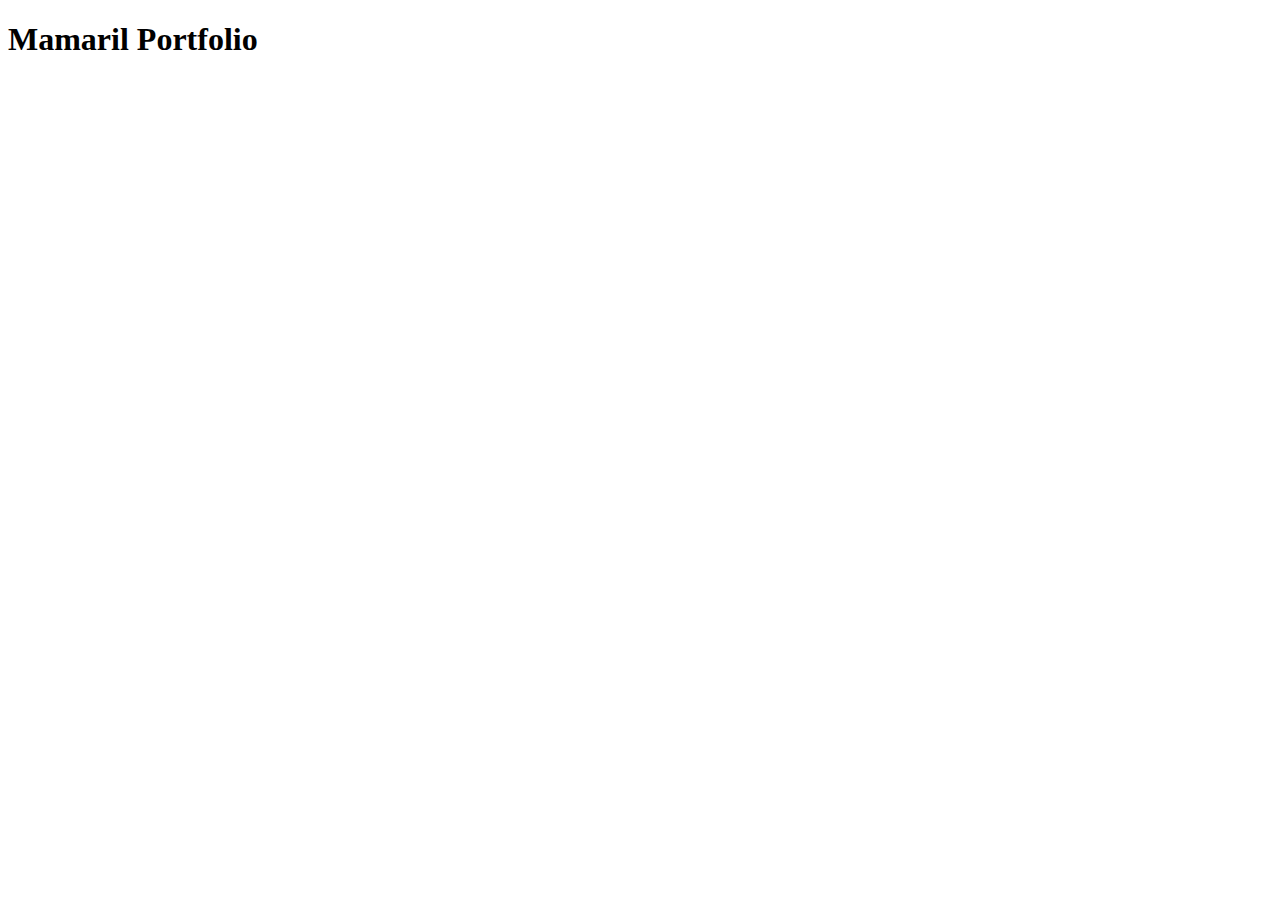
==== index.html @ 931a5786 "Create index.html" ====
<!DOCTYPE html>
     <html>
       <head>
         <meta charset="utf-8">
         <title>Mamaril Portfolio</title>
       </head>    
       <body>
         <h1>Mamaril Portfolio</h1>
       </body>
     </html>
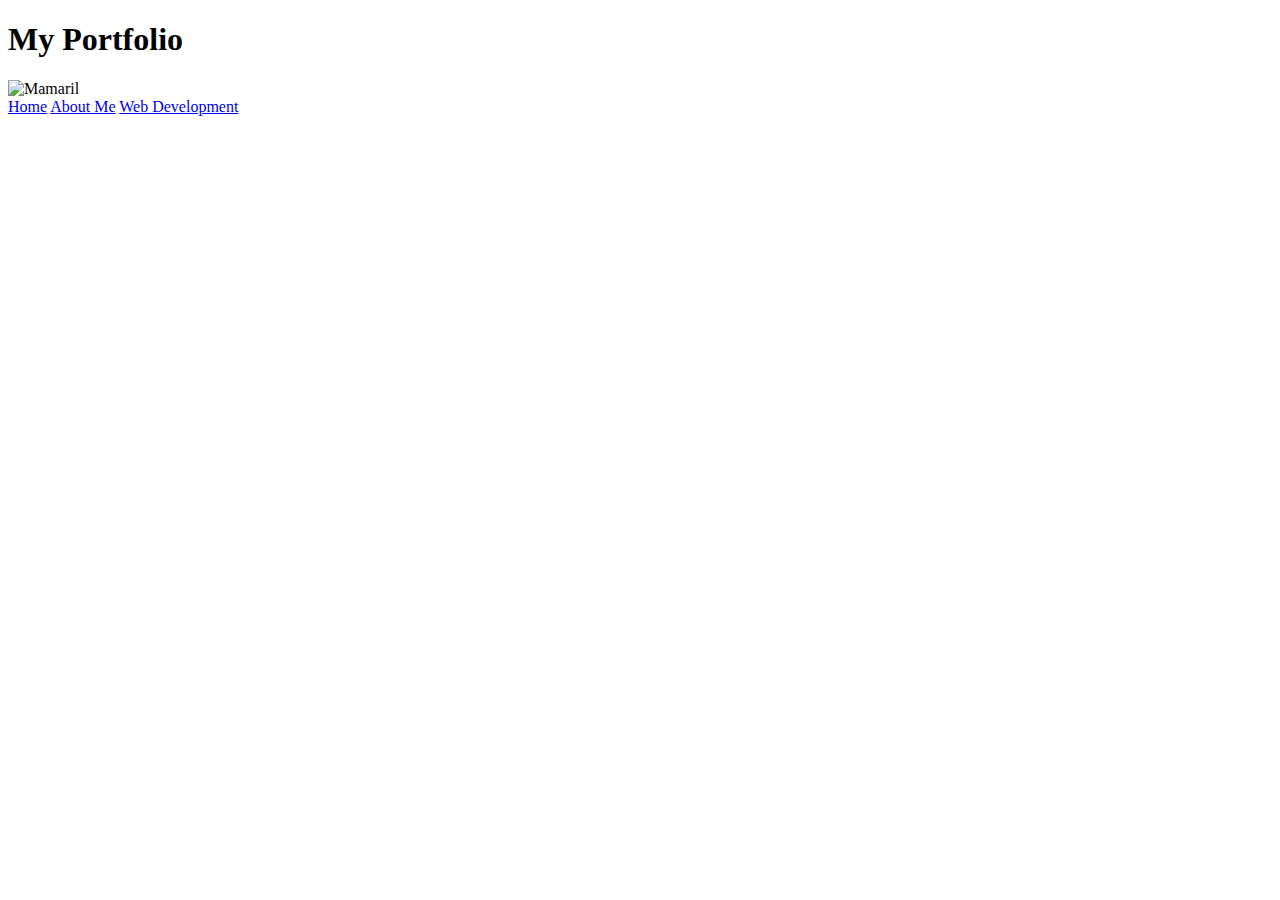
==== commit 36713bbb: "Update index.html" ====
--- a/index.html
+++ b/index.html
@@ -3,8 +3,17 @@
        <head>
          <meta charset="utf-8">
          <title>Mamaril Portfolio</title>
+         <link href="onlineportfolio.css" rel="stylesheet">
        </head>    
        <body>
-         <h1>Mamaril Portfolio</h1>
+        <div>
+        <h1 class='title'>My Portfolio</h1>
+        <img src="Mamaril.jpg" alt="Mamaril" width="300" height="400">   
+    </div>
+    <div class="navigation">
+        <a href="onlineportfolio.html">Home</a>
+        <a href="onlineportfolio-aboutme.html">About Me</a>
+        <a href="onlineportfolio-WebDev.html">Web Development</a>
+    </div>
        </body>
      </html>
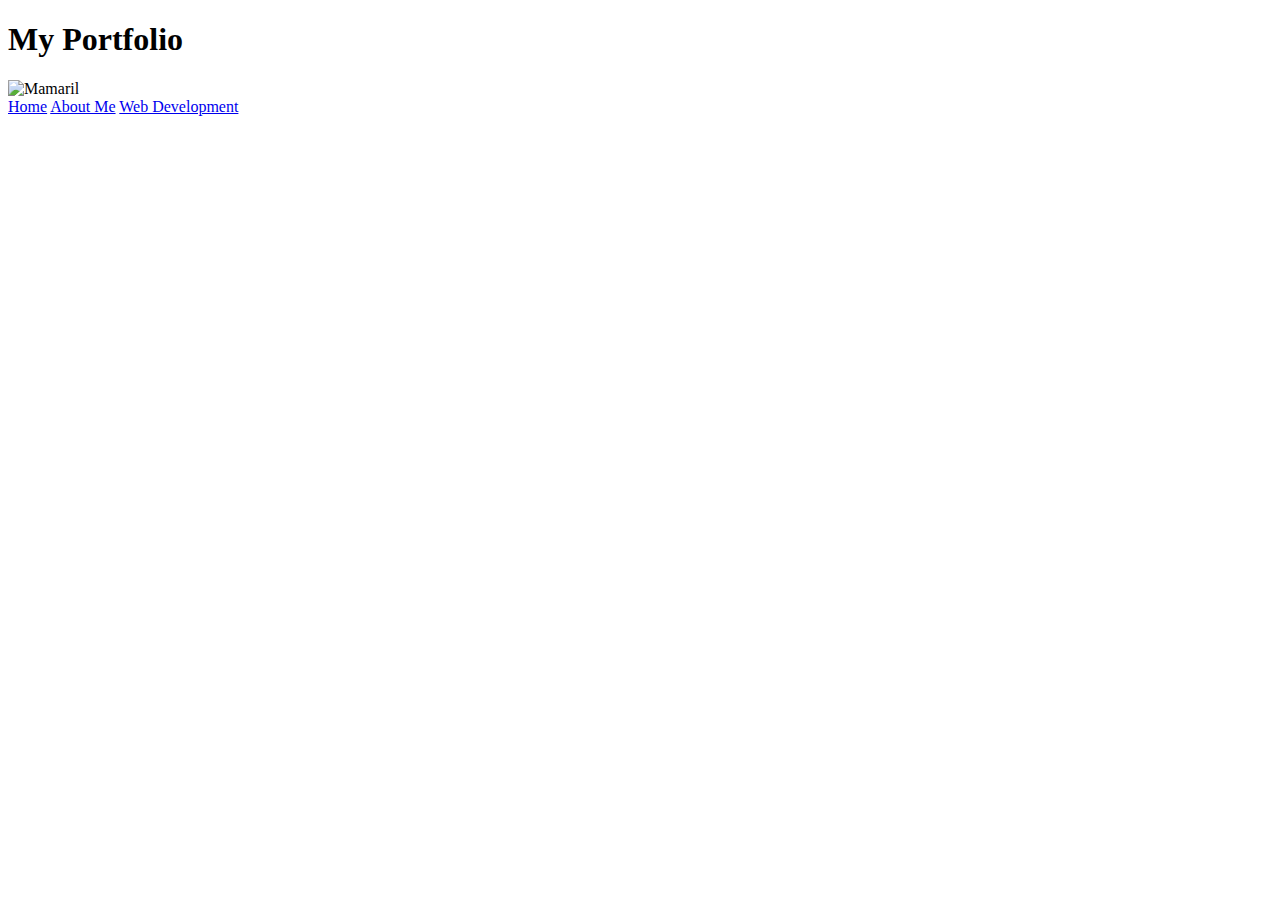
==== commit aa771cb1: "Update index.html" ====
--- a/index.html
+++ b/index.html
@@ -3,7 +3,7 @@
        <head>
          <meta charset="utf-8">
          <title>Mamaril Portfolio</title>
-         <link href="onlineportfolio.css" rel="stylesheet">
+         <link href="https://github.com/bmamaril220000000433/bmamaril220000000433.github.io/blob/main/style.css" rel="stylesheet">
        </head>    
        <body>
         <div>
@@ -11,9 +11,9 @@
         <img src="Mamaril.jpg" alt="Mamaril" width="300" height="400">   
     </div>
     <div class="navigation">
-        <a href="onlineportfolio.html">Home</a>
-        <a href="onlineportfolio-aboutme.html">About Me</a>
-        <a href="onlineportfolio-WebDev.html">Web Development</a>
+        <a href="https://github.com/bmamaril220000000433/bmamaril220000000433.github.io/blob/main/index.html">Home</a>
+        <a href="https://github.com/bmamaril220000000433/bmamaril220000000433.github.io/blob/main/Pages/About/onlineportfolio-aboutme.html">About Me</a>
+        <a href="https://github.com/bmamaril220000000433/bmamaril220000000433.github.io/blob/main/Pages/webdev_html/onlineportfolio-WebDev.html">Web Development</a>
     </div>
        </body>
      </html>
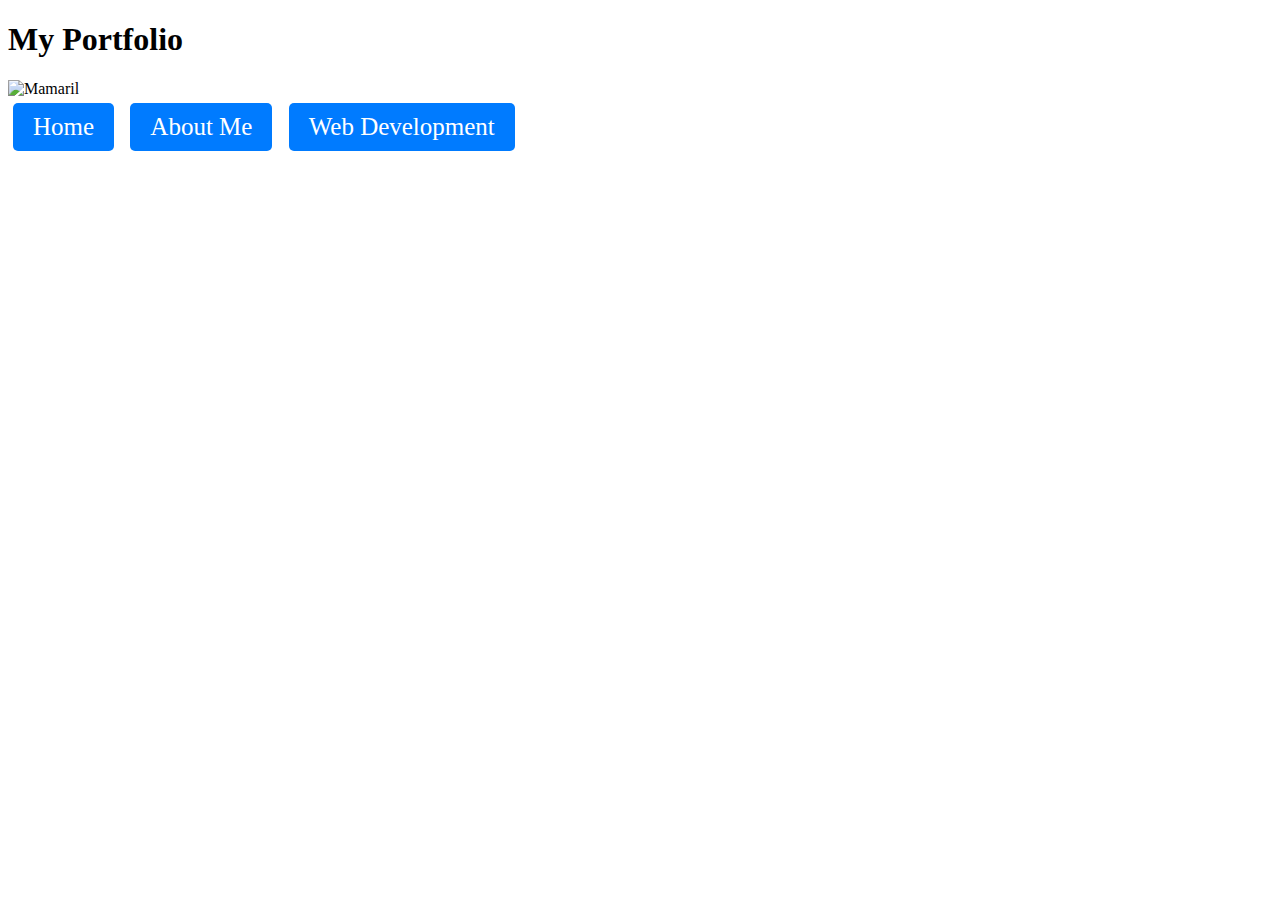
==== commit 4aabff25: "Update index.html" ====
--- a/index.html
+++ b/index.html
@@ -3,7 +3,7 @@
        <head>
          <meta charset="utf-8">
          <title>Mamaril Portfolio</title>
-         <link href="https://github.com/bmamaril220000000433/bmamaril220000000433.github.io/blob/main/style.css" rel="stylesheet">
+         <link href="https://bmamaril220000000433.github.io/style.css" rel="stylesheet">
        </head>    
        <body>
         <div>
@@ -11,9 +11,9 @@
         <img src="Mamaril.jpg" alt="Mamaril" width="300" height="400">   
     </div>
     <div class="navigation">
-        <a href="https://github.com/bmamaril220000000433/bmamaril220000000433.github.io/blob/main/index.html">Home</a>
-        <a href="https://github.com/bmamaril220000000433/bmamaril220000000433.github.io/blob/main/Pages/About/onlineportfolio-aboutme.html">About Me</a>
-        <a href="https://github.com/bmamaril220000000433/bmamaril220000000433.github.io/blob/main/Pages/webdev_html/onlineportfolio-WebDev.html">Web Development</a>
+          <a href="index.html">Home</a>
+          <a href="Pages/About/onlineportfolio-aboutme.html">About Me</a>
+          <a href="Pages/webdev_html/onlineportfolio-WebDev.html">Web Development</a>
     </div>
        </body>
      </html>
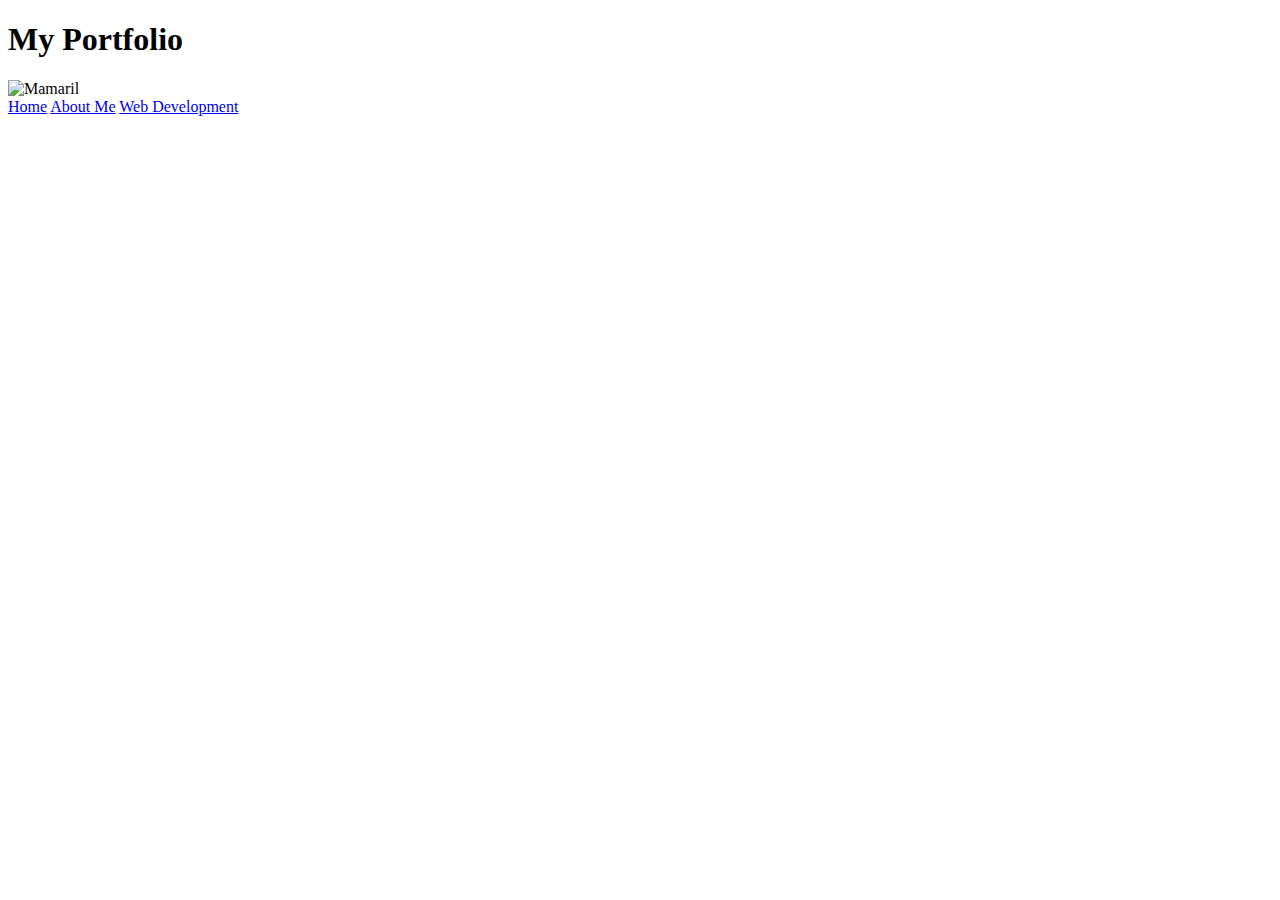
==== commit b6c309f0: "Update index.html" ====
--- a/index.html
+++ b/index.html
@@ -3,12 +3,12 @@
        <head>
          <meta charset="utf-8">
          <title>Mamaril Portfolio</title>
-         <link href="https://bmamaril220000000433.github.io/style.css" rel="stylesheet">
+         <link href="https://github.com/bmamaril220000000433/bmamaril220000000433.github.io/blob/e4c2ba3f0938bed02618edf4c4c54c84b4edefcd/style.css" rel="stylesheet">
        </head>    
        <body>
         <div>
         <h1 class='title'>My Portfolio</h1>
-        <img src="Mamaril.jpg" alt="Mamaril" width="300" height="400">   
+        <img src="https://github.com/bmamaril220000000433/bmamaril220000000433.github.io/blob/4aabff25a3dd4af2a96a68660c96ea849dcfca02/assets/images/Mamaril.jpg?raw=true" alt="Mamaril" width="300" height="400">   
     </div>
     <div class="navigation">
           <a href="index.html">Home</a>
